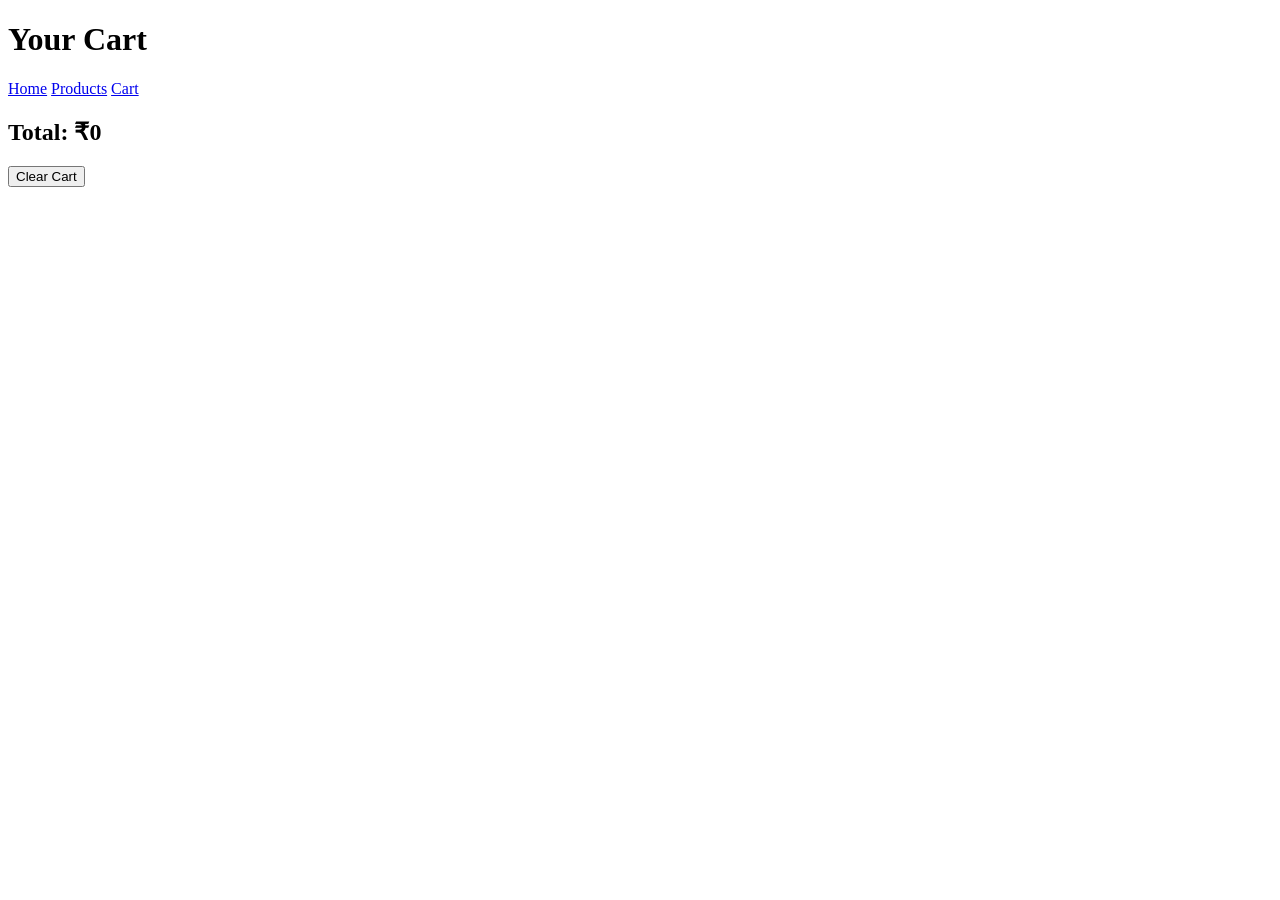
==== cart.html @ 948d891e "Create cart.html" ====
<!DOCTYPE html>
<html lang="en">
<head>
<meta charset="UTF-8">
<title>Cart</title>
<link rel="stylesheet" href="style.css">
</head>
<body>

<header class="nav">
  <h1>Your Cart</h1>
  <nav>
    <a href="index.html">Home</a>
    <a href="products.html">Products</a>
    <a href="cart.html">Cart</a>
  </nav>
</header>

<section id="cart-items"></section>

<h2>Total: ₹<span id="total">0</span></h2>

<button onclick="clearCart()">Clear Cart</button>

<script src="script.js"></script>
</body>
</html>
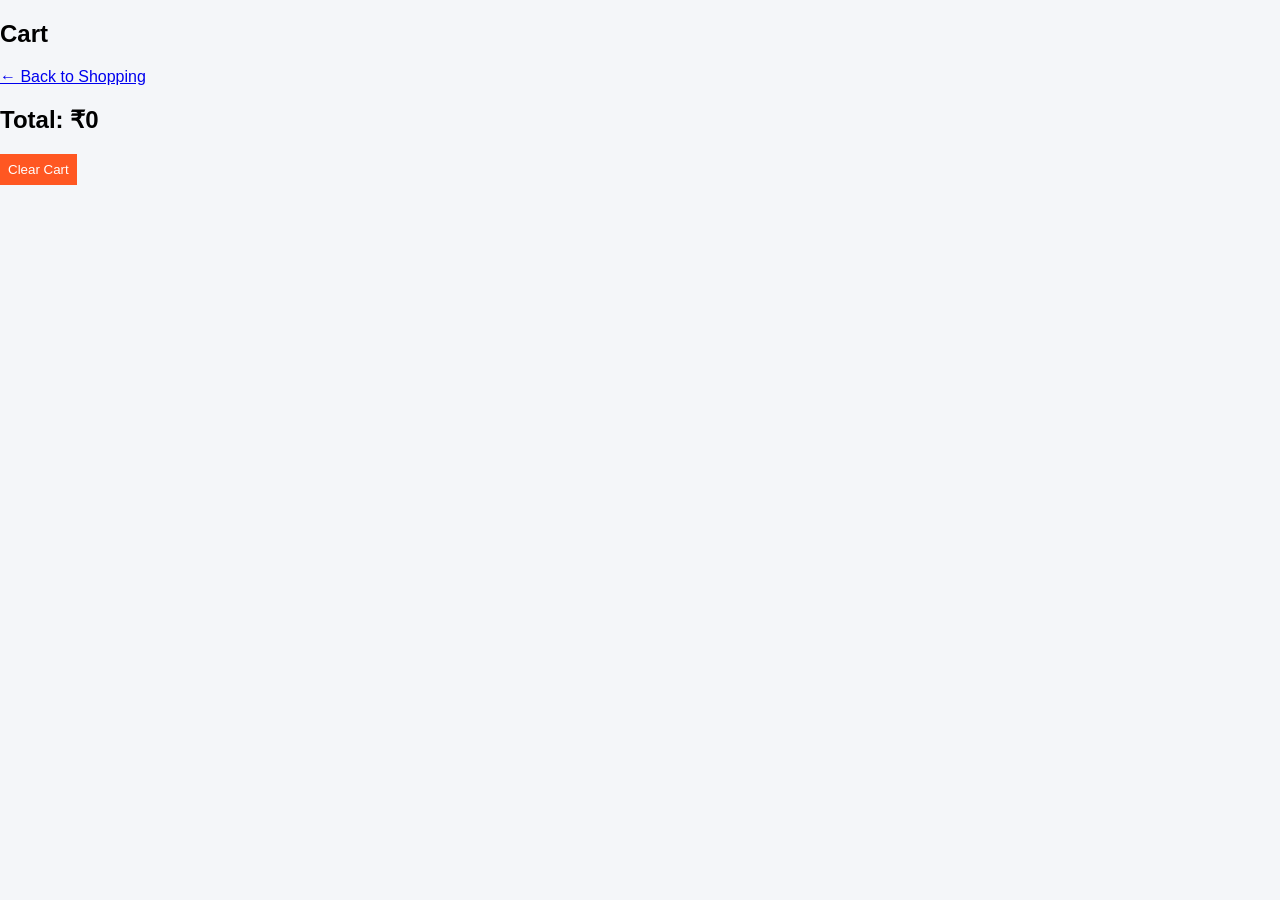
==== commit 89de6ce2: "Update cart.html" ====
--- a/cart.html
+++ b/cart.html
@@ -7,16 +7,12 @@
 </head>
 <body>
 
-<header class="nav">
-  <h1>Your Cart</h1>
-  <nav>
-    <a href="index.html">Home</a>
-    <a href="products.html">Products</a>
-    <a href="cart.html">Cart</a>
-  </nav>
+<header class="navbar">
+  <h2>Cart</h2>
+  <a href="products.html">← Back to Shopping</a>
 </header>
 
-<section id="cart-items"></section>
+<div id="cart-items"></div>
 
 <h2>Total: ₹<span id="total">0</span></h2>
 
--- a/style.css
+++ b/style.css
@@ -0,0 +1,83 @@
+body {
+  margin: 0;
+  font-family: 'Poppins', sans-serif;
+  background: #f4f6f9;
+}
+
+/* NAV */
+.nav {
+  display: flex;
+  justify-content: space-between;
+  background: #0d47a1;
+  color: white;
+  padding: 15px;
+}
+
+nav a {
+  color: white;
+  margin: 10px;
+  text-decoration: none;
+}
+
+/* HERO */
+.hero {
+  height: 80vh;
+  background: linear-gradient(to right, #42a5f5, #1e88e5);
+  color: white;
+  display: flex;
+  flex-direction: column;
+  justify-content: center;
+  align-items: center;
+}
+
+/* PRODUCTS */
+.products {
+  display: flex;
+  justify-content: center;
+  flex-wrap: wrap;
+}
+
+.card {
+  background: white;
+  padding: 15px;
+  margin: 15px;
+  border-radius: 10px;
+  width: 200px;
+  text-align: center;
+  transition: 0.3s;
+}
+
+.card:hover {
+  transform: scale(1.1);
+}
+
+button {
+  padding: 8px;
+  background: #ff5722;
+  color: white;
+  border: none;
+  cursor: pointer;
+}
+
+/* ANIMATIONS */
+.fade-in {
+  opacity: 0;
+  animation: fadeIn 1s forwards;
+}
+
+.fade-up {
+  opacity: 0;
+  transform: translateY(40px);
+  animation: fadeUp 1s forwards;
+}
+
+.delay { animation-delay: 0.5s; }
+.delay2 { animation-delay: 1s; }
+
+@keyframes fadeIn {
+  to { opacity: 1; }
+}
+
+@keyframes fadeUp {
+  to { opacity: 1; transform: translateY(0); }
+}
